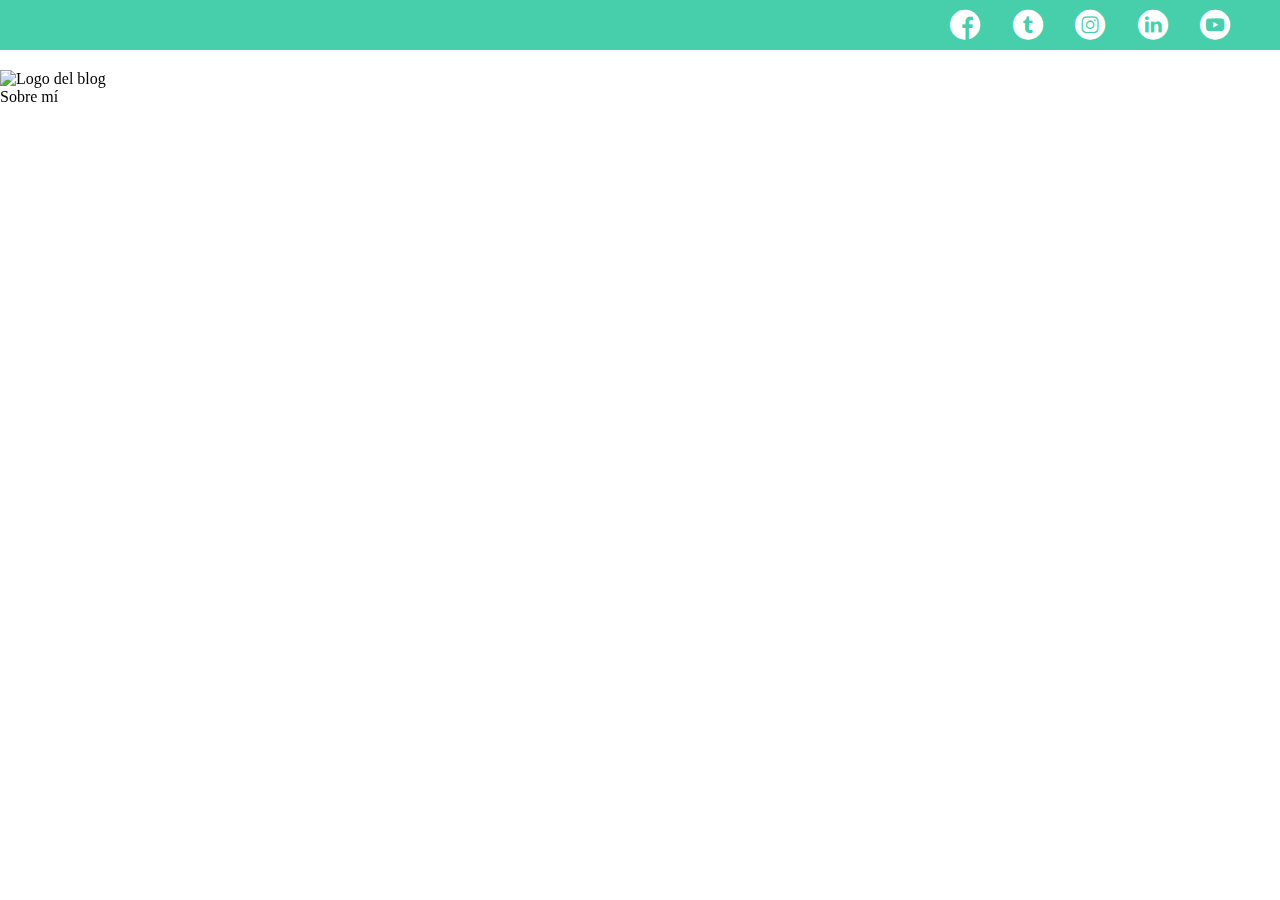
==== index.html @ 79888d06 "First Commit - Maquetación index.html" ====
<!DOCTYPE html>
<html lang="en">

<head>
    <meta charset="UTF-8">
    <meta http-equiv="X-UA-Compatible" content="IE=edge">
    <meta name="viewport" content="width=device-width, initial-scale=1.0">
    <link rel="stylesheet" href="/css/main.css">
    <link rel="stylesheet" href="/css/font/flaticon.css">
    <title>La Caja de Pandora - Blog</title>
</head>

<body>
    <header>
        <section class="header-icons-container">
            <div class="icons">
                <a href="/"> <span class="flaticon-001-facebook"> </span> </a>
                <a href="/"> <span class="flaticon-002-twitter" > </span> </a>
                <a href="/"> <span class="flaticon-011-instagram" > </span> </a>
                <a href="/"> <span class="flaticon-010-linkedin" > </span> </a>
                <a href="/"> <span class="flaticon-008-youtube" > </span> </a>
            </div>
        </section>
        <nav>
            <section class="nav-logo-container">
                <a href=""> <img src="/assets/img/Logo-negro.png" alt="Logo del blog"> </a>
            </section>
            <section class="profile-link">
                <a href="perfil.html">Sobre mí</a>
            </section>

        </nav>
    </header>
</body>

</html>
---- css/main.css ----
body {
    margin: 0;
    padding: 0;
    position: fixed;
    top: 0;
    bottom: 0;
    left: 0;
    right: 0;
}

a {
    text-decoration: none;
    display: inline;
    color: black;
}

header {
    width: 100%;
    height: 140px;
    display:grid;
    grid-template-rows: 1fr 1fr;
}

header .header-icons-container {
    width: 100%;
    height: 50px;
    display: grid;
    background-color: #47cfac ;
}

header .header-icons-container .icons {
    width: 300px;
    height: auto;
    display: flex;
    justify-items: flex-end;
    align-items: center;
    justify-content: space-between;
    justify-self: end;
    margin-right: 50px ;
}

header .icons span {
    color: white;
}
---- css/font/flaticon.css ----
/*
  	Flaticon icon font: Flaticon
  	Creation date: 20/12/2018 09:27
  	*/

@font-face {
  font-family: "Flaticon";
  src: url("./Flaticon.eot");
  src: url("./Flaticon.eot?#iefix") format("embedded-opentype"),
       url("./Flaticon.woff") format("woff"),
       url("./Flaticon.ttf") format("truetype"),
       url("./Flaticon.svg#Flaticon") format("svg");
  font-weight: normal;
  font-style: normal;
}

@media screen and (-webkit-min-device-pixel-ratio:0) {
  @font-face {
    font-family: "Flaticon";
    src: url("./Flaticon.svg#Flaticon") format("svg");
  }
}

[class^="flaticon-"]:before, [class*=" flaticon-"]:before,
[class^="flaticon-"]:after, [class*=" flaticon-"]:after {   
  font-family: Flaticon;
        font-size: 30px;
font-style: normal;
margin-left: 20px;
}

.flaticon-001-facebook:before { content: "\f100"; }
.flaticon-002-twitter:before { content: "\f101"; }
.flaticon-003-whatsapp:before { content: "\f102"; }
.flaticon-004-groupme:before { content: "\f103"; }
.flaticon-005-kik:before { content: "\f104"; }
.flaticon-006-skype:before { content: "\f105"; }
.flaticon-007-periscope:before { content: "\f106"; }
.flaticon-008-youtube:before { content: "\f107"; }
.flaticon-009-itunes:before { content: "\f108"; }
.flaticon-010-linkedin:before { content: "\f109"; }
.flaticon-011-instagram:before { content: "\f10a"; }
.flaticon-012-messenger:before { content: "\f10b"; }
.flaticon-013-twitter-1:before { content: "\f10c"; }
.flaticon-014-snapchat:before { content: "\f10d"; }
.flaticon-015-reddit:before { content: "\f10e"; }
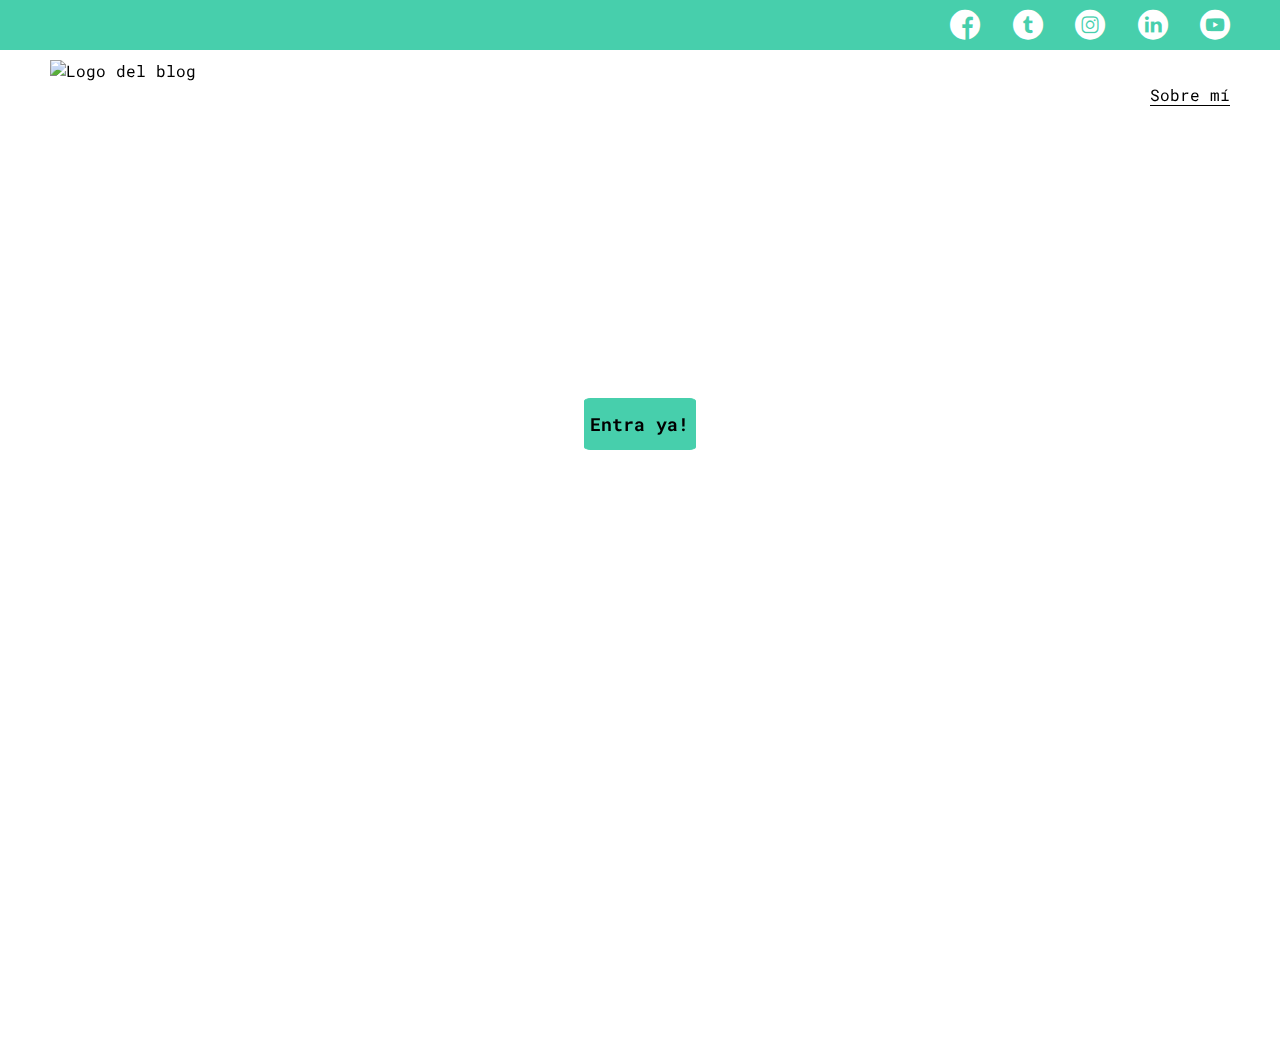
==== commit 858ca236: "Maquetado y estilos index finalizado - Maquetado blogs.html" ====
--- a/index.html
+++ b/index.html
@@ -7,7 +7,12 @@
     <meta name="viewport" content="width=device-width, initial-scale=1.0">
     <link rel="stylesheet" href="/css/main.css">
     <link rel="stylesheet" href="/css/font/flaticon.css">
-    <title>La Caja de Pandora - Blog</title>
+    <link rel="preconnect" href="https://fonts.googleapis.com">
+    <link rel="preconnect" href="https://fonts.gstatic.com" crossorigin>
+    <link
+        href="https://fonts.googleapis.com/css2?family=Roboto+Mono:wght@400;500;700&family=Roboto+Slab:wght@400;700&family=Roboto:wght@400;500;700;900&display=swap"
+        rel="stylesheet">
+    <title>La Caja de Pandora - Home</title>
 </head>
 
 <body>
@@ -15,10 +20,10 @@
         <section class="header-icons-container">
             <div class="icons">
                 <a href="/"> <span class="flaticon-001-facebook"> </span> </a>
-                <a href="/"> <span class="flaticon-002-twitter" > </span> </a>
-                <a href="/"> <span class="flaticon-011-instagram" > </span> </a>
-                <a href="/"> <span class="flaticon-010-linkedin" > </span> </a>
-                <a href="/"> <span class="flaticon-008-youtube" > </span> </a>
+                <a href="/"> <span class="flaticon-002-twitter"> </span> </a>
+                <a href="/"> <span class="flaticon-011-instagram"> </span> </a>
+                <a href="/"> <span class="flaticon-010-linkedin"> </span> </a>
+                <a href="/"> <span class="flaticon-008-youtube"> </span> </a>
             </div>
         </section>
         <nav>
@@ -28,9 +33,18 @@
             <section class="profile-link">
                 <a href="perfil.html">Sobre mí</a>
             </section>
-
         </nav>
     </header>
+
+    <main class="home-main">
+        <section>
+            <h1 class="home-main-text">Conoce las novedades y noticias del Mundo Tech</h1>
+            <a href="blogs.html" class="home-main-anchor">
+                Entra ya!
+            </a>
+            <a ></a>
+        </section>
+    </main>
 </body>
 
 </html>--- a/css/main.css
+++ b/css/main.css
@@ -1,4 +1,5 @@
 body {
+    font-family: 'Roboto Mono', monospace;
     margin: 0;
     padding: 0;
     position: fixed;
@@ -6,6 +7,9 @@
     bottom: 0;
     left: 0;
     right: 0;
+    /* font-family: 'Roboto', sans-serif;
+    font-family: 'Roboto Mono', monospace;
+    font-family: 'Roboto Slab', serif; */
 }
 
 a {
@@ -43,3 +47,106 @@
     color: white;
 }
 
+nav {
+    display:grid;
+    grid-template-columns: 1fr 1fr;
+    height: 90px;
+}
+
+nav .nav-logo-container {
+    margin-left: 50px;
+}
+
+nav .nav-logo-container img {
+    width: 220px;
+    margin-top: 10px;
+}
+
+nav .profile-link {
+    display: flex;
+    align-items: center;
+    justify-content: flex-end;
+    margin-right: 50px;
+}
+
+nav .profile-link a {
+    color: black;
+    border-bottom: 1px solid black ;
+}
+
+.home-main {
+    display: grid;
+    grid-template-columns: 1fr 4fr 1fr;
+    height: 100%;
+    background-image: url('../assets/img/Cover.png');
+    background-position: center;
+    background-repeat: no-repeat;
+    background-size: cover;
+}
+
+.home-main section {
+    display: grid;
+    grid-column: 2;
+    justify-items: center;
+    height: 350px;
+    margin-top: 80px;
+    text-align: center;
+}
+
+.home-main-text {
+    font-size: 30px;
+    letter-spacing: 10px;
+    color: white;
+}
+
+.home-main-anchor {
+    width: 110px;
+    height:50px;
+    background: #47cfac;
+    display: grid;
+    align-items: center;
+    font-weight: 700;
+    font-size: 18px;
+    border-radius: 6%;
+    border: 1px solid #47cfac;
+}
+
+.home-main-anchor:hover {
+    background-color: #47cfac;
+    transform: scale(1.1);
+}
+
+/*
+Estilos blogs.html
+*/
+
+.blogs-main {
+    display: grid;
+}
+
+.blogs-news-container {
+    background-color: #e6e9ed;
+    padding: 0 50px 40px;
+}
+
+.blogs-main-new {
+    display: grid;
+    grid-template-columns: 2fr 1fr;
+    grid-template-rows: 2fr;
+}
+
+.blogs-news-img-container {
+    grid-column: 1;
+}
+
+.blogs-news-img-container img {
+    
+}
+
+.blogs-news-info-container {
+    grid-column: 2;
+}
+
+.blogs-news-info-container p {
+    margin-bottom: 35px;
+}